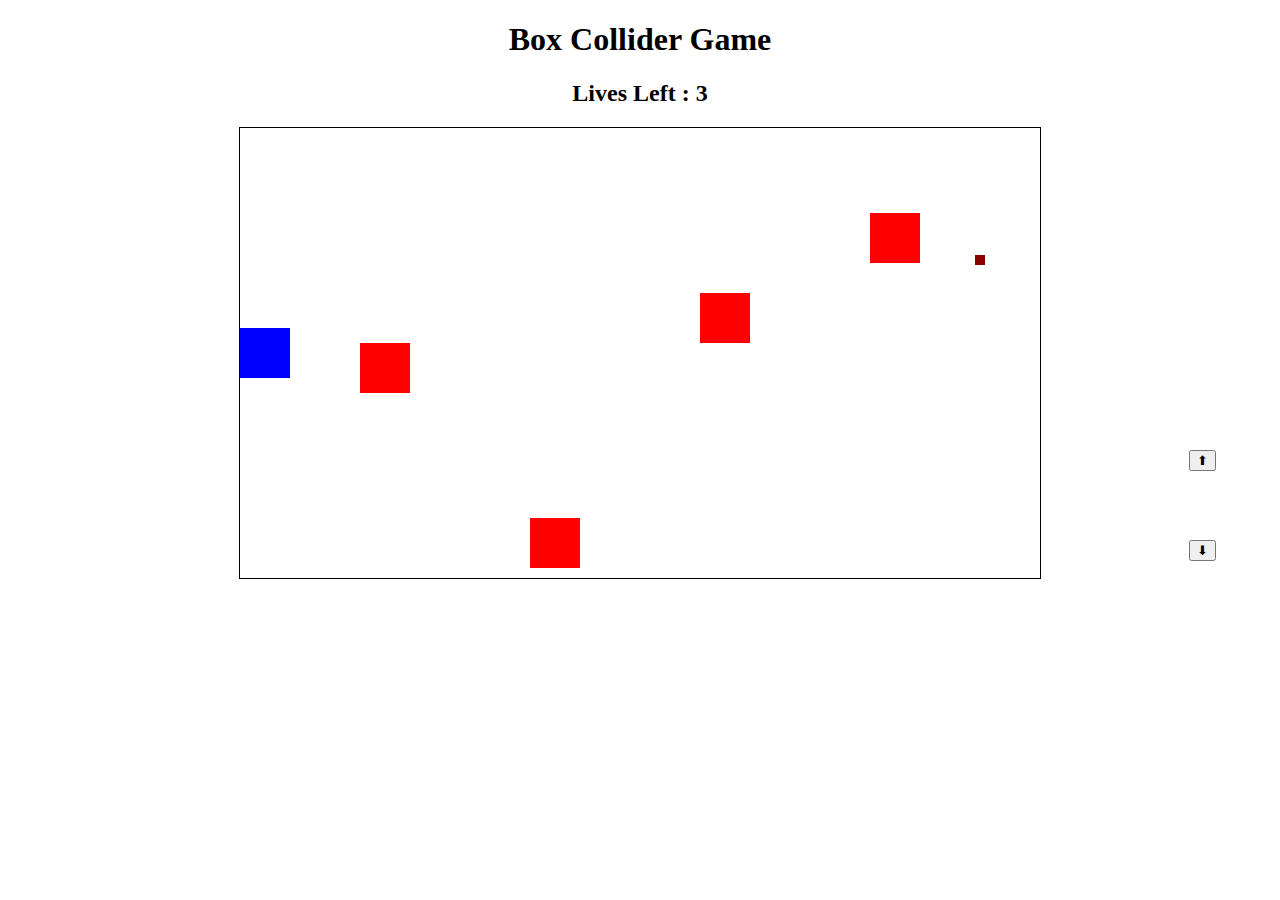
==== index.html @ ef0262d6 "Basic game feature made" ====
<!DOCTYPE html>
<html lang="en">

<head>
    <meta charset="UTF-8">
    <meta name="viewport" content="width=device-width, initial-scale=1.0">
    <title>Box Collider Game By Ritwik Pal</title>

    <!-- Bootstrap CSS -->
    <link rel="stylesheet" href="https://cdn.jsdelivr.net/npm/bootstrap@4.5.3/dist/css/bootstrap.min.css"
        integrity="sha384-TX8t27EcRE3e/ihU7zmQxVncDAy5uIKz4rEkgIXeMed4M0jlfIDPvg6uqKI2xXr2" crossorigin="anonymous">


    <link rel="stylesheet" href="./style.css">
    <script async defer src="./script.js"></script>
</head>

<body>
    <h1 id="heading">Box Collider Game</h1>
    <h2 id="lives">Lives Left : 3</h2>

    <canvas height="450" width="800" id="paintbox">
    </canvas>
    <div class="outerwrap">
        <button class="btn btn-outline-success" id="btnUp">⬆</button>
        <button class="btn btn-outline-warning" id="btnDown">⬇</button>
    </div>


    <script src="https://code.jquery.com/jquery-3.5.1.slim.min.js"
        integrity="sha384-DfXdz2htPH0lsSSs5nCTpuj/zy4C+OGpamoFVy38MVBnE+IbbVYUew+OrCXaRkfj"
        crossorigin="anonymous"></script>
    <script src="https://cdn.jsdelivr.net/npm/bootstrap@4.5.3/dist/js/bootstrap.bundle.min.js"
        integrity="sha384-ho+j7jyWK8fNQe+A12Hb8AhRq26LrZ/JpcUGGOn+Y7RsweNrtN/tE3MoK7ZeZDyx"
        crossorigin="anonymous"></script>
</body>

</html>
---- style.css ----
#heading{
    text-align: center;

}
#paintbox{
    display: block;
    border: solid 1px black;
    margin: auto;
}

#lives{
    text-align: center;
}

#btnUp{
    position: absolute;
    top: 50vh;
    right: 5vw;
}
#btnDown{
    position: absolute;
    top: 60vh;
    right: 5vw;
}


@media (max-width:1000px){
    #paintbox{
        margin-top: 50px;
        width: 600px;
    }
}

@media (max-width:800px){
    #paintbox{
        width: 500px;
    }
    #btnUp{
        position: relative;
        display: inline-block;
        top: 0;
        right: 0;
    }
    #btnDown{
        position: relative;
        display: inline-block;
        top: 0;
        right: 0;
    }
    .outerwrap{
        margin: 20px;
        text-align: center;
    }
}
@media (max-width:600px){
    #paintbox{
        width: 400px;
    }
    
}
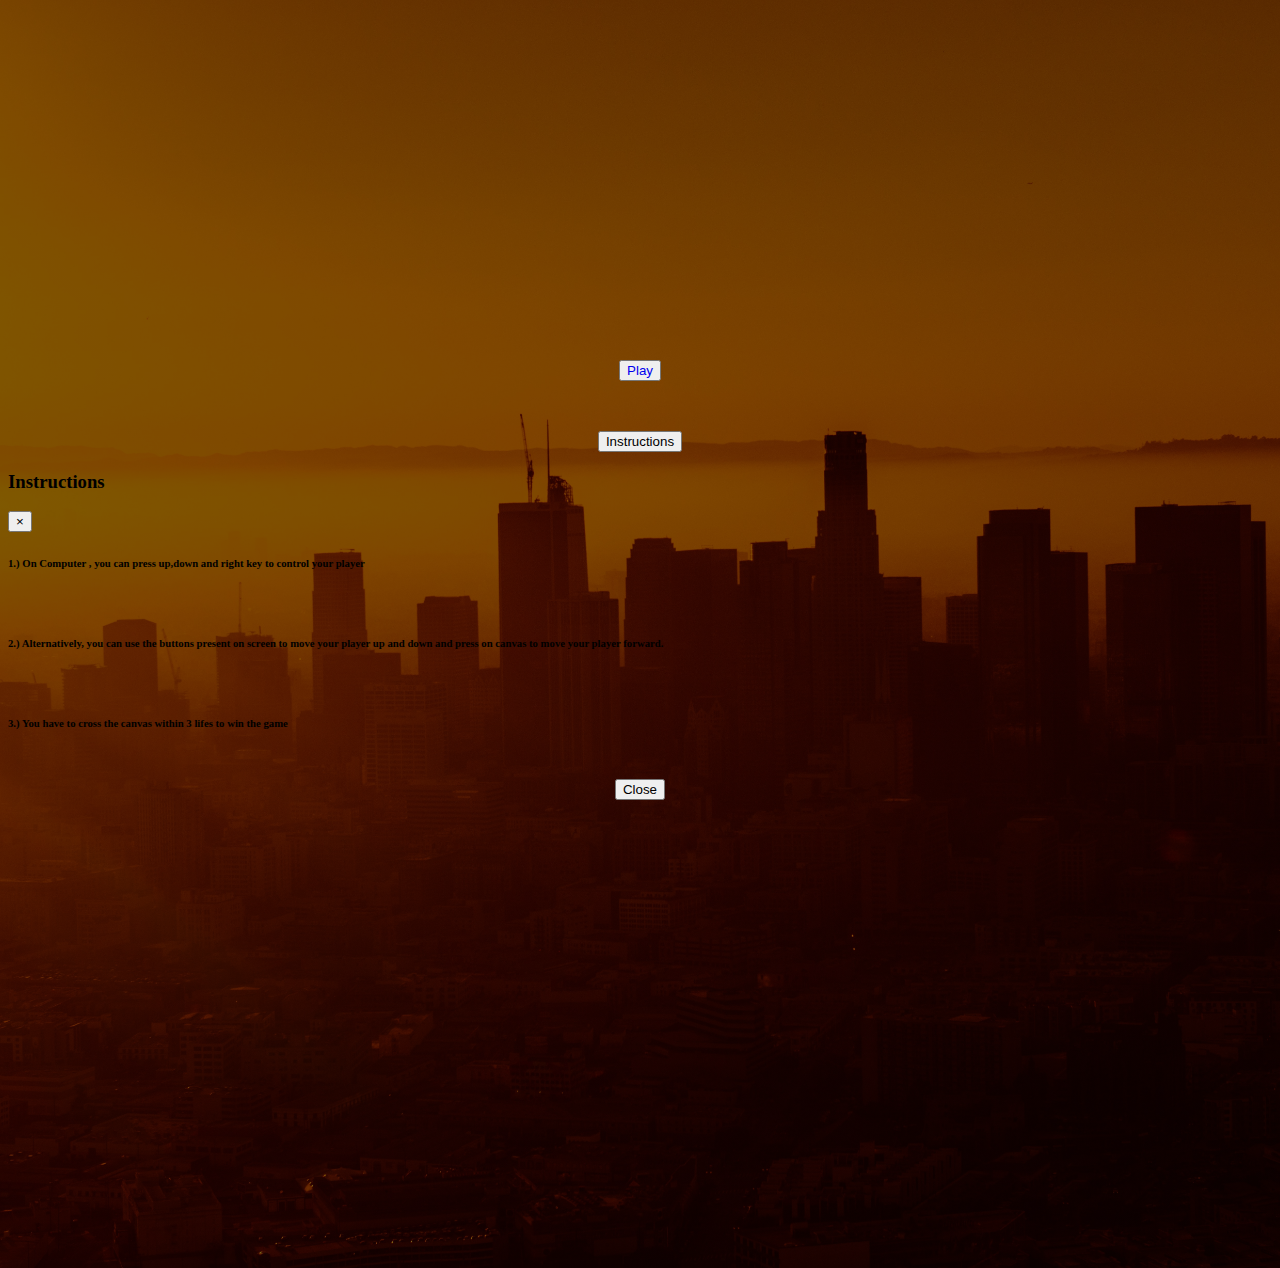
==== commit 49a82049: "Home page added" ====
--- a/index.html
+++ b/index.html
@@ -4,34 +4,58 @@
 <head>
     <meta charset="UTF-8">
     <meta name="viewport" content="width=device-width, initial-scale=1.0">
-    <title>Box Collider Game By Ritwik Pal</title>
+    <title>Document</title>
 
     <!-- Bootstrap CSS -->
     <link rel="stylesheet" href="https://cdn.jsdelivr.net/npm/bootstrap@4.5.3/dist/css/bootstrap.min.css"
         integrity="sha384-TX8t27EcRE3e/ihU7zmQxVncDAy5uIKz4rEkgIXeMed4M0jlfIDPvg6uqKI2xXr2" crossorigin="anonymous">
-
 
     <link rel="stylesheet" href="./style.css">
     <script async defer src="./script.js"></script>
 </head>
 
 <body>
-    <h1 id="heading">Box Collider Game</h1>
-    <h2 id="lives">Lives Left : 3</h2>
-
-    <canvas height="450" width="800" id="paintbox">
-    </canvas>
-    <div class="outerwrap">
-        <button class="btn btn-outline-success" id="btnUp">⬆</button>
-        <button class="btn btn-outline-warning" id="btnDown">⬇</button>
+    <div class="firstPage">
+        <button class="btn btn-outline-success btn-lg"><a href="./game.html"
+                style="text-decoration: none;">Play</a></button>
+        <button class="btn btn-outline-warning btn-lg" data-toggle="modal"
+            data-target="#exampleModal">Instructions</button>
     </div>
 
+    <!-- Modal -->
+    <div class="modal fade" id="exampleModal" tabindex="-1" role="dialog" aria-labelledby="exampleModalLabel"
+        aria-hidden="true">
+        <div class="modal-dialog" role="document">
+            <div class="modal-content">
+                <div class="modal-header">
+                    <h3 class="modal-title" id="exampleModalLabel">Instructions</h3>
+                    <button type="button" class="close" data-dismiss="modal" aria-label="Close">
+                        <span aria-hidden="true">&times;</span>
+                    </button>
+                </div>
+                <div class="modal-body">
+                    <h6>1.) On Computer , you can press up,down and right key to control your player</h6>
+                    <br>
+                    <h6>2.) Alternatively, you can use the buttons present on screen to move your player up and down
+                        and press on canvas to move your player forward.</h6>
+                    <br>
+                    <h6>3.) You have to cross the canvas within 3 lifes to win the game</h6>
+                </div>
+                <div class="modal-footer">
+                    <button type="button" class="btn btn-outline-primary" data-dismiss="modal">Close</button>
+                </div>
+            </div>
+        </div>
+    </div>
 
-    <script src="https://code.jquery.com/jquery-3.5.1.slim.min.js"
-        integrity="sha384-DfXdz2htPH0lsSSs5nCTpuj/zy4C+OGpamoFVy38MVBnE+IbbVYUew+OrCXaRkfj"
+    <script src="https://code.jquery.com/jquery-3.2.1.slim.min.js"
+        integrity="sha384-KJ3o2DKtIkvYIK3UENzmM7KCkRr/rE9/Qpg6aAZGJwFDMVNA/GpGFF93hXpG5KkN"
         crossorigin="anonymous"></script>
-    <script src="https://cdn.jsdelivr.net/npm/bootstrap@4.5.3/dist/js/bootstrap.bundle.min.js"
-        integrity="sha384-ho+j7jyWK8fNQe+A12Hb8AhRq26LrZ/JpcUGGOn+Y7RsweNrtN/tE3MoK7ZeZDyx"
+    <script src="https://cdnjs.cloudflare.com/ajax/libs/popper.js/1.12.9/umd/popper.min.js"
+        integrity="sha384-ApNbgh9B+Y1QKtv3Rn7W3mgPxhU9K/ScQsAP7hUibX39j7fakFPskvXusvfa0b4Q"
+        crossorigin="anonymous"></script>
+    <script src="https://maxcdn.bootstrapcdn.com/bootstrap/4.0.0/js/bootstrap.min.js"
+        integrity="sha384-JZR6Spejh4U02d8jOt6vLEHfe/JQGiRRSQQxSfFWpi1MquVdAyjUar5+76PVCmYl"
         crossorigin="anonymous"></script>
 </body>
 
--- a/style.css
+++ b/style.css
@@ -1,60 +1,18 @@
-#heading{
-    text-align: center;
-
-}
-#paintbox{
-    display: block;
-    border: solid 1px black;
-    margin: auto;
+body{
+    background-image: linear-gradient(rgba(0, 0, 0, 0.5), rgba(0, 0, 0, 0.5)),url("./josh-rose-9YQGFzg0RiM-unsplash.jpg");
+    background-position: center;
+    background-repeat: no-repeat;
+    background-size: cover;
+    height: 100vh;
+    overflow: hidden;
 }
 
-#lives{
-    text-align: center;
+.btn{
+    display: block;
+    margin: auto;
+    margin-top: 50px
 }
 
-#btnUp{
-    position: absolute;
-    top: 50vh;
-    right: 5vw;
-}
-#btnDown{
-    position: absolute;
-    top: 60vh;
-    right: 5vw;
-}
-
-
-@media (max-width:1000px){
-    #paintbox{
-        margin-top: 50px;
-        width: 600px;
-    }
-}
-
-@media (max-width:800px){
-    #paintbox{
-        width: 500px;
-    }
-    #btnUp{
-        position: relative;
-        display: inline-block;
-        top: 0;
-        right: 0;
-    }
-    #btnDown{
-        position: relative;
-        display: inline-block;
-        top: 0;
-        right: 0;
-    }
-    .outerwrap{
-        margin: 20px;
-        text-align: center;
-    }
-}
-@media (max-width:600px){
-    #paintbox{
-        width: 400px;
-    }
-    
+.firstPage{
+    margin-top: 40vh;
 }